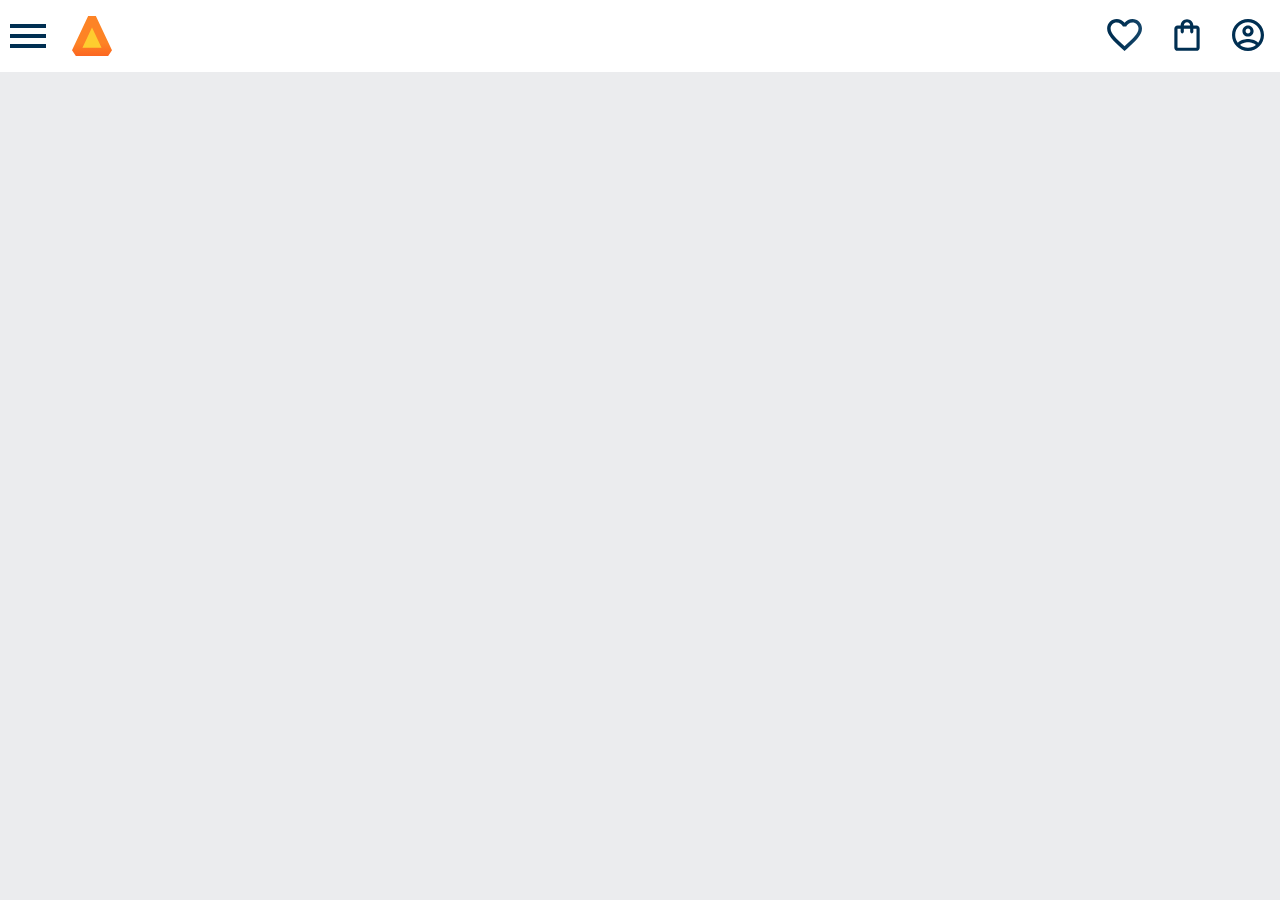
==== index_1.html @ 93d4e182 "Add files via upload" ====
<!DOCTYPE html>
<html lang="en">
<head>
    <meta charset="UTF-8">
    <meta http-equiv="X-UA-Compatible" content="IE=edge">
    <meta name="viewport" content="width=device-width, initial-scale=1.0">
    <link rel="stylesheet" href="reset.css">
    <link rel="stylesheet" href="style.css">
    <title>AluraBooks</title>
</head>

<body>
   <header class="cabeçalho">
        <div class="container">
            <span class="cabeçalho_menu-hunburguer container_imagem"></span>
            <img src="img/Logo.svg" alt="logo da AluraBooks" class="container_imagem">
        </div>
        <div class="container">
            <a href="#"><img src="img/Favoritos.svg" alt="Meus favoritos" class="container_imagem"></a>
            <a href="#"><img src="img/Compras.svg" alt="Carrinho de compras" class="container_imagem"></a>
            <a href="#"><img src="img/Usuario.svg" alt="Meu perfil" class="container_imagem"></a>
            </div>     
    </header>
</body>
</html>
---- style.css ----
@import url("style/header.css");

:root{
    --cor-de-fundo:#EBECEE;
    --branco:#FFFFFF;
    --laranja:#eb9b00;
    --azul-degrade: linear-gradient(97.54deg,  #002F52 35.49%,  #326589 165.37%);
    --fonte-principal:"Poppins"
}

body {
    background-color: var(--cor-de-fundo);
    font-family: var(--fonte-principal);
    font-size: 16px;
    font-weight: 400;
}
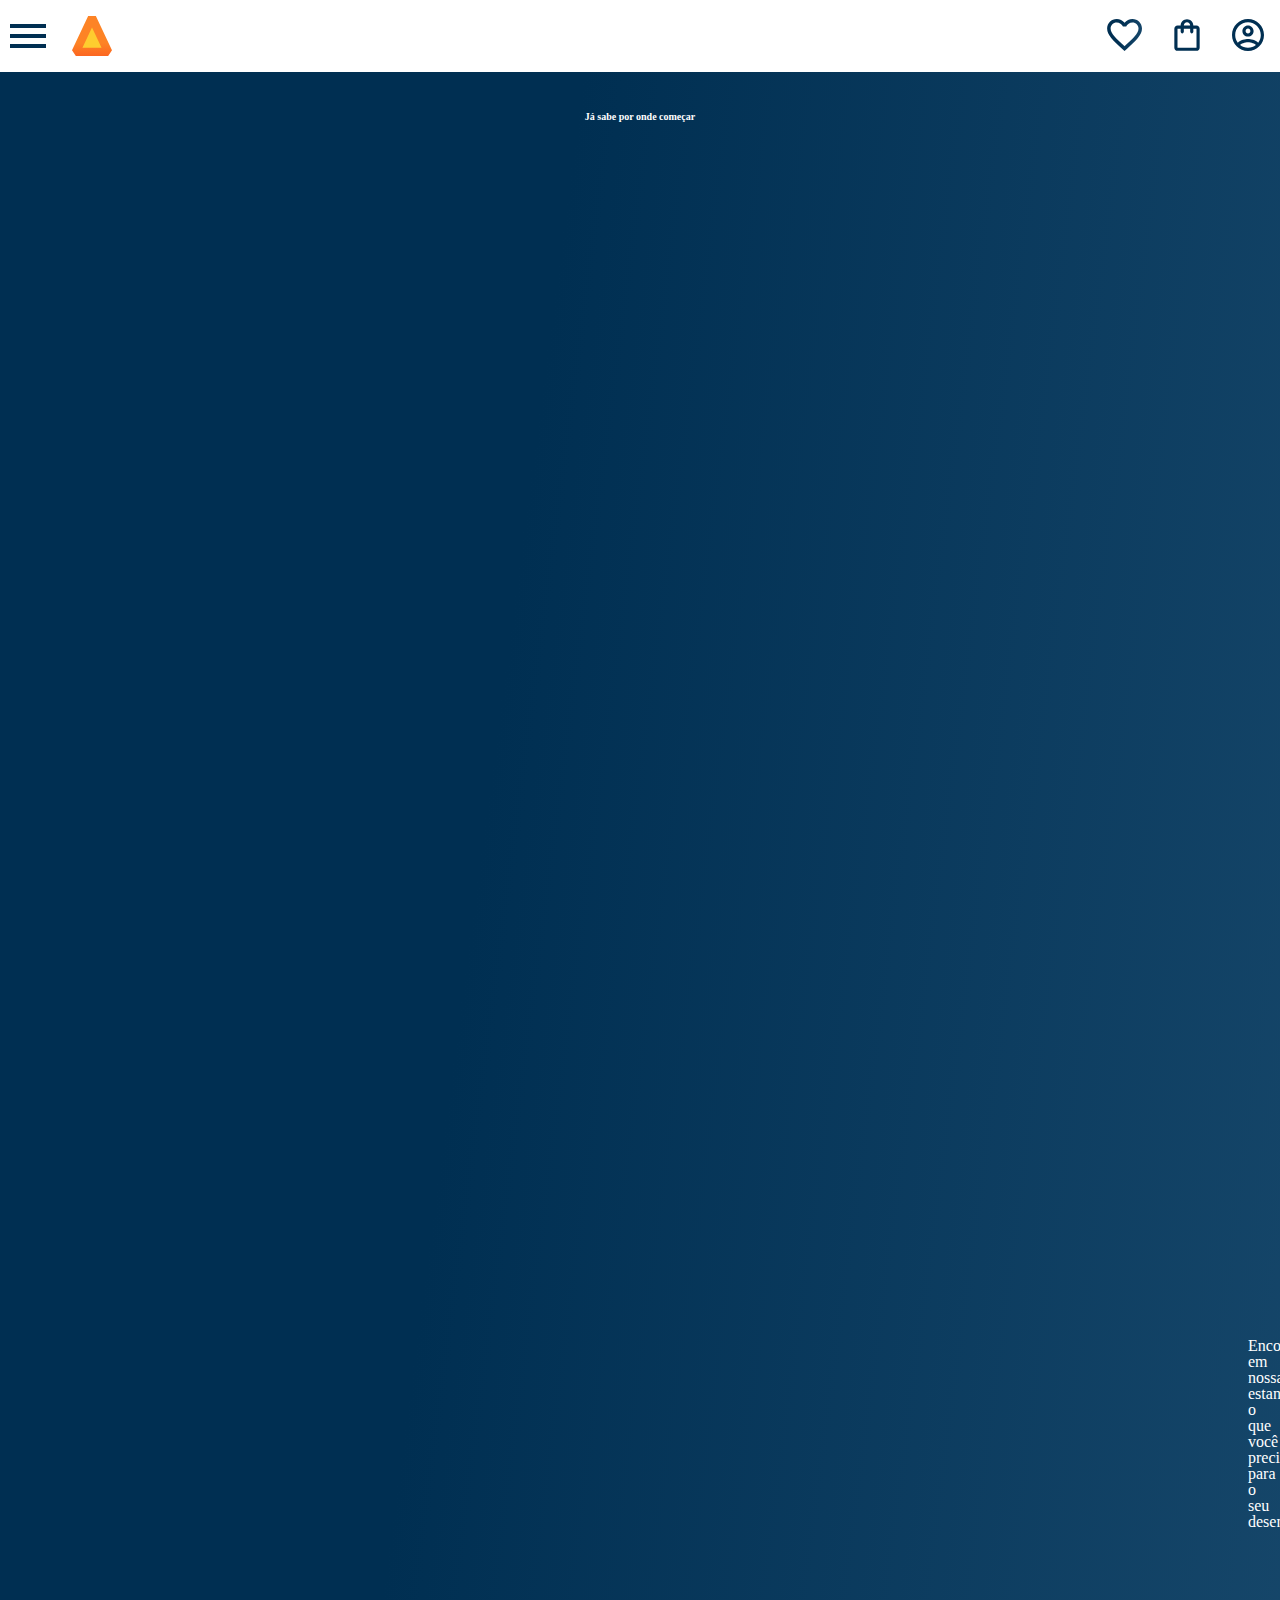
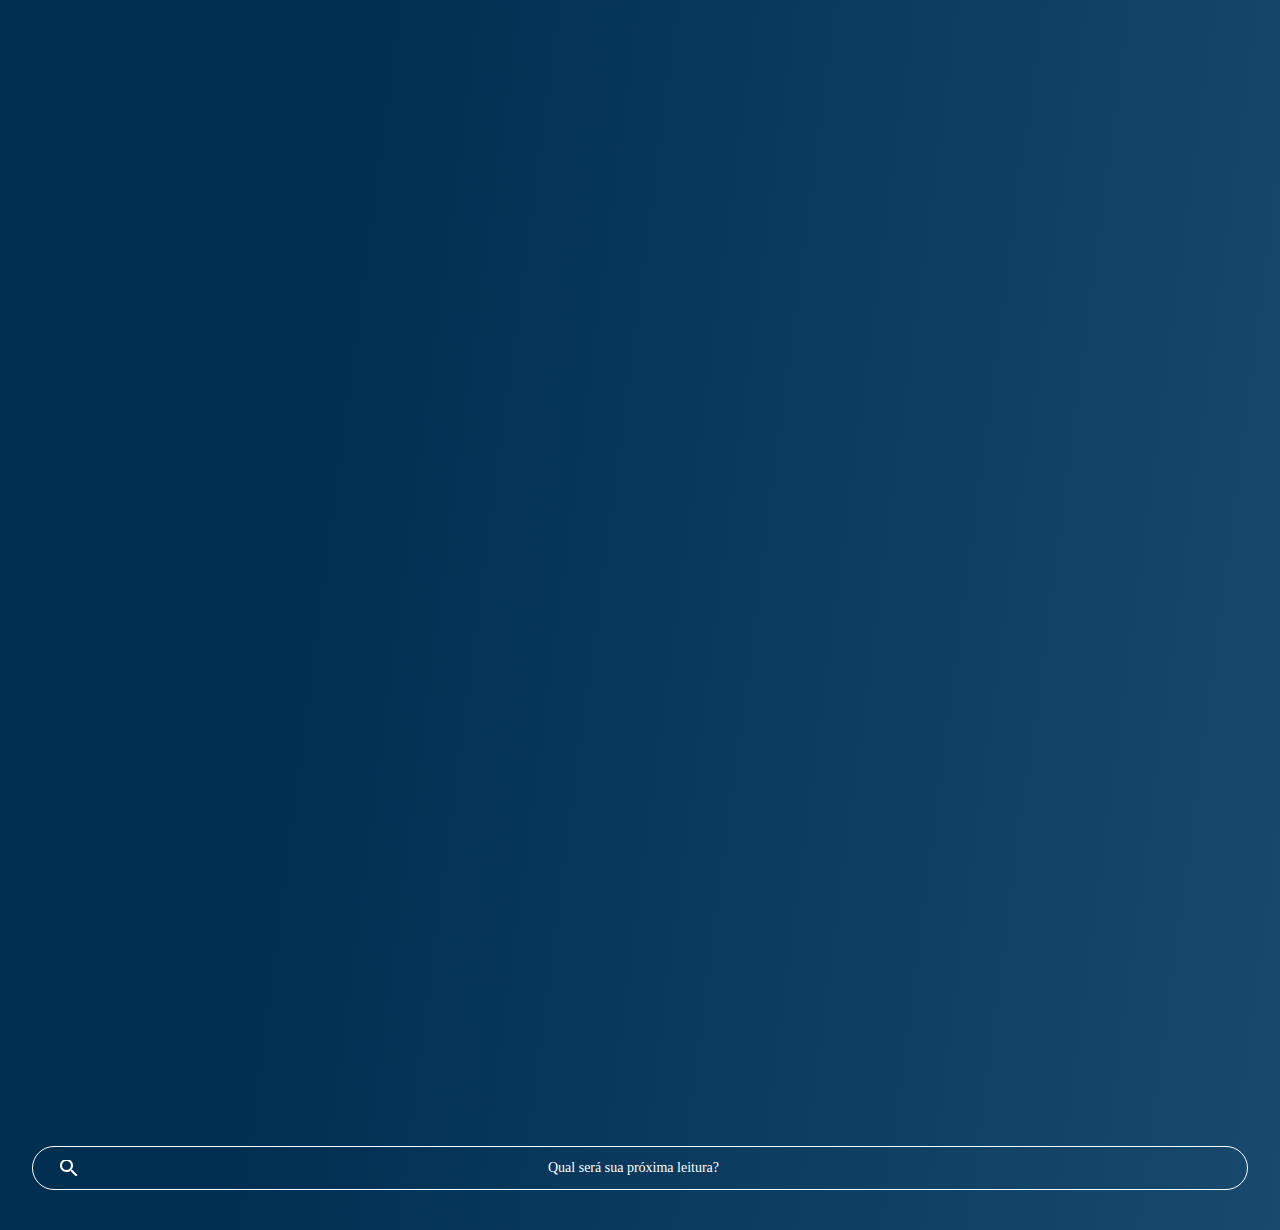
==== commit 608cd0cb: "Add files via upload" ====
--- a/index_1.html
+++ b/index_1.html
@@ -21,5 +21,10 @@
             <a href="#"><img src="img/Usuario.svg" alt="Meu perfil" class="container_imagem"></a>
             </div>     
     </header>
+    <section class="banner">
+        <h2 class="banner__titulo">Já sabe por onde começar</h2>
+        <p class="banner__texto"> Encontre em nossa estante o que você precisa para o seu desenvolvimento</p>
+        <input type="search" class="banner__pesquisa" placeholder="Qual será sua próxima leitura?">
+    </section>
 </body>
 </html>--- a/style.css
+++ b/style.css
@@ -1,4 +1,5 @@
 @import url("style/header.css");
+@import url("style/banner.css");
 
 :root{
     --cor-de-fundo:#EBECEE;
